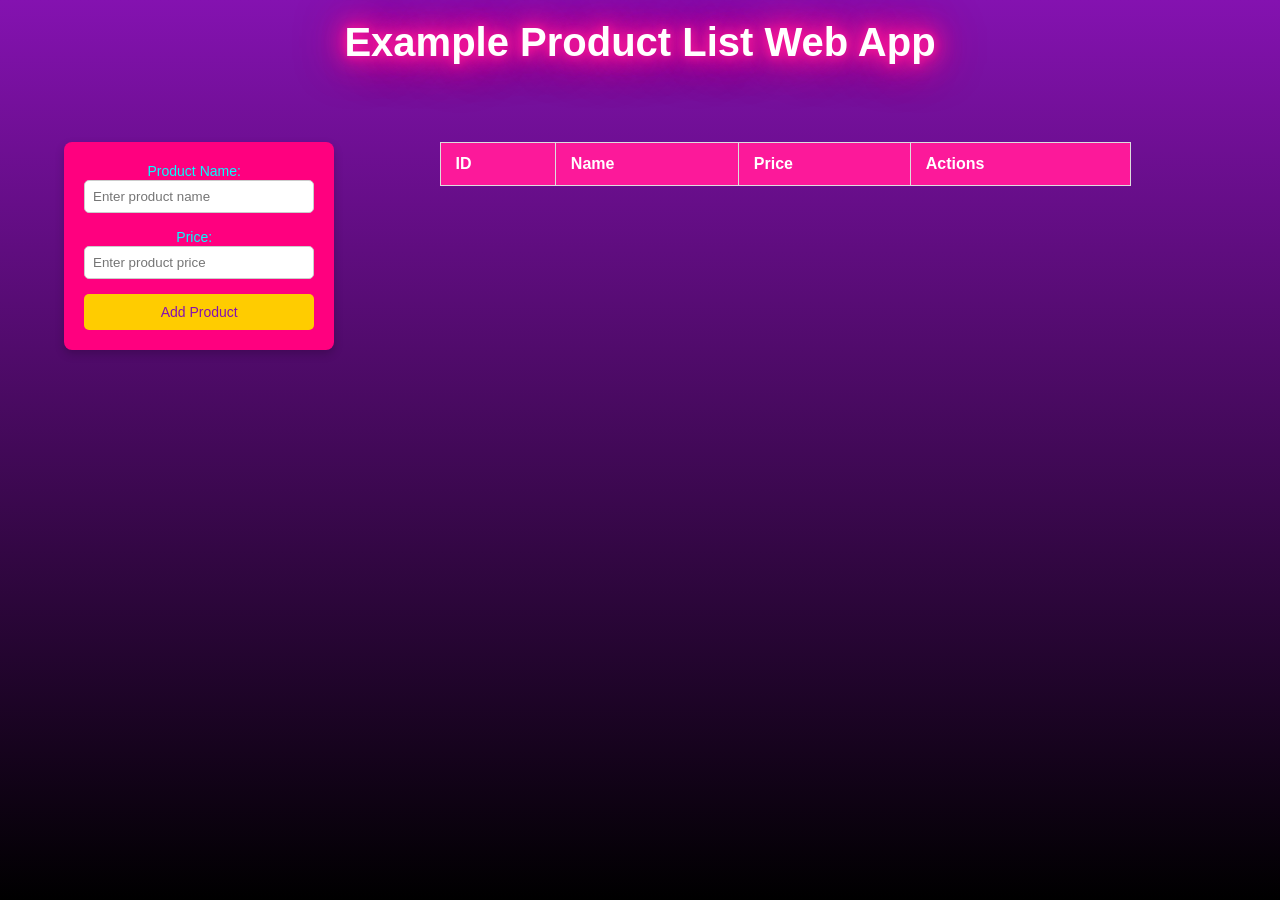
==== index.html @ 6c201b62 "chore: inicializar proyecto base" ====
<!DOCTYPE html>
<html lang="en">
<head>
    <meta charset="UTF-8">
    <meta name="viewport" content="width=device-width, initial-scale=1.0">
    <title>Example Data Table with IndexedDB</title>

    <link rel="stylesheet" href="styles.css">
</head>
<body>
    <h1>Example Product List Web App</h1>

    <div class="container">

        <div class="formContainer">
            <label for="name">Product Name:</label>
            <input type="text" id="name" placeholder="Enter product name">
            
            <label for="price">Price:</label>
            <input type="number" id="price" placeholder="Enter product price" min="1">
            
            <button id="addProduct">Add Product</button>
        </div>

      
        <table id="productsTable">
            <thead>
                <tr>
                    <th>ID</th>
                    <th>Name</th>
                    <th>Price</th>
                    <th>Actions</th>
                </tr>
            </thead>
            <tbody>
          
            </tbody>
        </table>
    </div>


    <script src="functions.js"></script>
</body>
</html>
---- styles.css ----
body {
    background: linear-gradient(#8412B0, #000);
    font-family: 'Consolas', sans-serif;
    margin: 0;
    padding: 0;
    height: 100vh;
    display: flex;
    flex-direction: column;
    justify-content: flex-start;
    align-items: center;
}

h1 {
    color: #FFF;
    text-align: center;
    margin-top: 20px;
    font-size: 2.5em;
    display: inline;
    text-shadow: 0 0 10px #FC199A, 0 0 20px #FC199A, 0 0 30px #FC199A, 0 0 40px #FF007F, 0 0 50px #FF007F;
}

.container {
    display: flex;
    flex-direction: row;
    justify-content: space-between;
    align-items: flex-start;
    margin-top: 50px;
    width: 90%;
    max-width: 1200px;
}

.formContainer {
    text-align: center;
    background-color: #FF007F;
    padding: 20px;
    border-radius: 8px;
    box-shadow: 0 4px 10px rgba(0, 0, 0, 0.2);
    width: 20%;
    margin-right: 20px;
}

label {
    color: #00FFFF;
    font-size: 14px;
    margin-right: 10px;
}

input {
    padding: 8px;
    margin-right: 10px;
    margin-bottom: 15px;
    border-radius: 5px;
    border: 1px solid #ccc;
    width: 100%;
    box-sizing: border-box;
}

button {
    background-color: #FFCC00;
    color: #8412B0;
    border: none;
    padding: 10px 20px;
    border-radius: 5px;
    cursor: pointer;
    font-size: 14px;
    width: 100%;
}

button:hover {
    background-color: #FC199A;
    color: #fff;
}

table {
    width: 60%;
    border-collapse: collapse;
    margin: 0 auto;
}

th, td {
    border: 1px solid #ddd;
    padding: 12px 15px;
    text-align: left;
}

th {
    background-color: #FC199A;
    color: white;
}

td {
    background-color: #00FFFF;
    color: #8412B0;
}

.delete-btn {
    background-color: #f0745e;
    color: white;
    border: none;
    padding: 5px 10px;
    border-radius: 5px;
    cursor: pointer;
}

.delete-btn:hover {
    background-color: #ff0800;
}


#productsTable tbody tr {
    background-color: #FFF;
    color: #000;
}
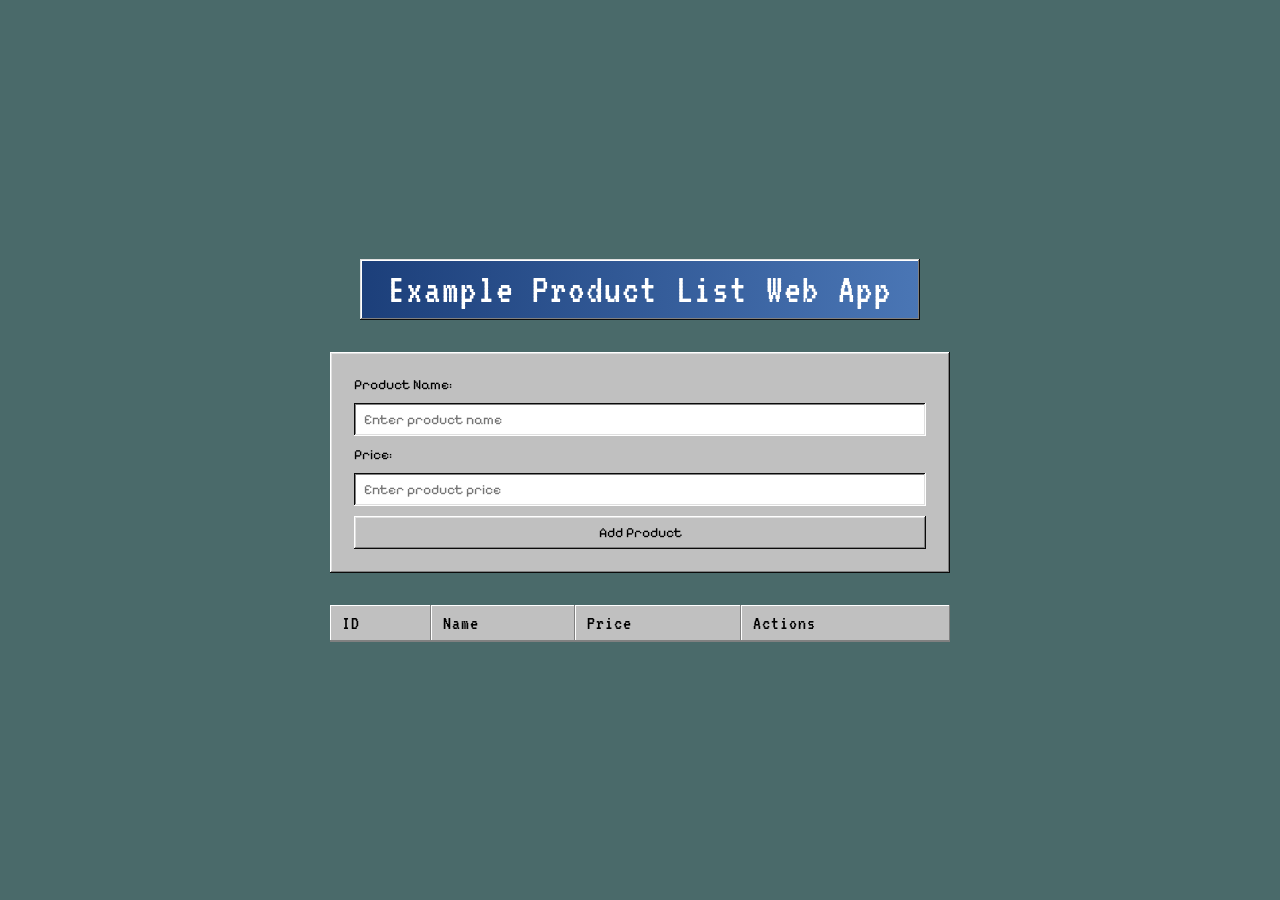
==== commit e4765b19: "style: actualizar paleta de colores y tipografia principal" ====
--- a/index.html
+++ b/index.html
@@ -4,6 +4,10 @@
     <meta charset="UTF-8">
     <meta name="viewport" content="width=device-width, initial-scale=1.0">
     <title>Example Data Table with IndexedDB</title>
+
+    <link rel="preconnect" href="https://fonts.googleapis.com">
+    <link rel="preconnect" href="https://fonts.gstatic.com" crossorigin>
+    <link rel="stylesheet" href="https://fonts.googleapis.com/css2?family=VT323&family=Pixelify+Sans:wght@400;500;700&display=swap">
 
     <link rel="stylesheet" href="styles.css">
 </head>
--- a/styles.css
+++ b/styles.css
@@ -1,113 +1,171 @@
+/* ==================================================
+   Paleta y tipografia retro — Variables CSS
+   Estetica Windows 95/98 con colores desaturados
+   ================================================== */
+
+:root {
+    /* Superficies */
+    --win-desktop: #4a6a6a;      /* escritorio teal desaturado */
+    --win-face: #c0c0c0;         /* gris de las ventanas/barras */
+    --win-shadow: #808080;       /* bisel: sombra media */
+    --win-dark: #0a0a0a;         /* bisel: sombra profunda */
+    --win-light: #dfdfdf;        /* bisel: luz media */
+    --win-white: #ffffff;        /* bisel: luz profunda / campos */
+
+    /* Tinta */
+    --ink: #000000;
+    --ink-invert: #ffffff;
+
+    /* Títulos de ventana */
+    --title-navy: #1c3f7a;
+    --title-blue: #4a76b5;
+
+    /* Acento sobrio para el encabezado */
+    --accent: #8fa9c4;
+}
+
+/* ===== Base ===== */
+* {
+    box-sizing: border-box;
+}
+
 body {
-    background: linear-gradient(#8412B0, #000);
-    font-family: 'Consolas', sans-serif;
+    background-color: var(--win-desktop);
+    color: var(--ink);
+    font-family: 'Pixelify Sans', 'Tahoma', 'MS Sans Serif', sans-serif;
+    font-size: 14px;
     margin: 0;
-    padding: 0;
-    height: 100vh;
+    padding: 40px 20px;
+    min-height: 100vh;
     display: flex;
     flex-direction: column;
-    justify-content: flex-start;
+    justify-content: center;
     align-items: center;
 }
 
+/* ===== Encabezado ===== */
 h1 {
-    color: #FFF;
+    font-family: 'VT323', 'Pixelify Sans', monospace;
+    font-size: 2.6rem;
+    font-weight: 400;
+    letter-spacing: 1px;
     text-align: center;
-    margin-top: 20px;
-    font-size: 2.5em;
-    display: inline;
-    text-shadow: 0 0 10px #FC199A, 0 0 20px #FC199A, 0 0 30px #FC199A, 0 0 40px #FF007F, 0 0 50px #FF007F;
+    color: var(--win-white);
+    background: linear-gradient(90deg, var(--title-navy), var(--title-blue));
+    padding: 10px 28px;
+    margin: 0 0 32px;
+    box-shadow:
+        inset -1px -1px var(--win-dark),
+        inset 1px 1px var(--win-light),
+        inset -2px -2px var(--win-shadow),
+        inset 2px 2px var(--win-white);
 }
 
+/* ===== Contenedor centrado con espacio entre bloques ===== */
 .container {
     display: flex;
-    flex-direction: row;
-    justify-content: space-between;
-    align-items: flex-start;
-    margin-top: 50px;
-    width: 90%;
-    max-width: 1200px;
+    flex-direction: column;
+    align-items: stretch;
+    gap: 32px;
+    width: 100%;
+    max-width: 620px;
 }
 
+/* ===== Panel del formulario (en relieve) ===== */
 .formContainer {
-    text-align: center;
-    background-color: #FF007F;
-    padding: 20px;
-    border-radius: 8px;
-    box-shadow: 0 4px 10px rgba(0, 0, 0, 0.2);
-    width: 20%;
-    margin-right: 20px;
+    display: flex;
+    flex-direction: column;
+    gap: 10px;
+    background-color: var(--win-face);
+    padding: 24px;
+    box-shadow:
+        inset -1px -1px var(--win-dark),
+        inset 1px 1px var(--win-white),
+        inset -2px -2px var(--win-shadow),
+        inset 2px 2px var(--win-light);
 }
 
 label {
-    color: #00FFFF;
+    color: var(--ink);
     font-size: 14px;
-    margin-right: 10px;
 }
 
+/* ===== Campos (hundidos) ===== */
 input {
-    padding: 8px;
-    margin-right: 10px;
-    margin-bottom: 15px;
-    border-radius: 5px;
-    border: 1px solid #ccc;
+    font-family: inherit;
+    font-size: 14px;
     width: 100%;
-    box-sizing: border-box;
+    padding: 8px 10px;
+    background-color: var(--win-white);
+    color: var(--ink);
+    border: none;
+    outline: none;
+    box-shadow:
+        inset -1px -1px var(--win-white),
+        inset 1px 1px var(--win-dark),
+        inset -2px -2px var(--win-light),
+        inset 2px 2px var(--win-shadow);
 }
 
+/* ===== Botones (en relieve, se hunden al pulsar) ===== */
 button {
-    background-color: #FFCC00;
-    color: #8412B0;
+    font-family: inherit;
+    font-size: 14px;
+    background-color: var(--win-face);
+    color: var(--ink);
     border: none;
-    padding: 10px 20px;
-    border-radius: 5px;
+    padding: 8px 20px;
     cursor: pointer;
-    font-size: 14px;
-    width: 100%;
+    box-shadow:
+        inset -1px -1px var(--win-dark),
+        inset 1px 1px var(--win-white),
+        inset -2px -2px var(--win-shadow),
+        inset 2px 2px var(--win-light);
 }
 
-button:hover {
-    background-color: #FC199A;
-    color: #fff;
+button:active {
+    box-shadow:
+        inset -1px -1px var(--win-white),
+        inset 1px 1px var(--win-dark),
+        inset -2px -2px var(--win-light),
+        inset 2px 2px var(--win-shadow);
 }
 
+/* ===== Tabla (hundida, estilo list view) ===== */
 table {
-    width: 60%;
+    width: 100%;
     border-collapse: collapse;
-    margin: 0 auto;
+    background-color: var(--win-white);
+    box-shadow:
+        inset -1px -1px var(--win-white),
+        inset 1px 1px var(--win-dark),
+        inset -2px -2px var(--win-light),
+        inset 2px 2px var(--win-shadow);
 }
 
 th, td {
-    border: 1px solid #ddd;
-    padding: 12px 15px;
+    padding: 8px 12px;
     text-align: left;
 }
 
 th {
-    background-color: #FC199A;
-    color: white;
+    background-color: var(--win-face);
+    color: var(--ink);
+    font-family: 'VT323', 'Pixelify Sans', monospace;
+    font-size: 1.25rem;
+    font-weight: 400;
+    letter-spacing: 1px;
+    border-bottom: 1px solid var(--win-shadow);
+    box-shadow: inset -1px -1px var(--win-shadow), inset 1px 1px var(--win-white);
 }
 
 td {
-    background-color: #00FFFF;
-    color: #8412B0;
+    background-color: var(--win-white);
+    color: var(--ink);
+    border-bottom: 1px solid var(--win-light);
 }
 
 .delete-btn {
-    background-color: #f0745e;
-    color: white;
-    border: none;
-    padding: 5px 10px;
-    border-radius: 5px;
-    cursor: pointer;
+    padding: 4px 14px;
+    font-size: 13px;
 }
-
-.delete-btn:hover {
-    background-color: #ff0800;
-}
-
-
-#productsTable tbody tr {
-    background-color: #FFF;
-    color: #000;
-}
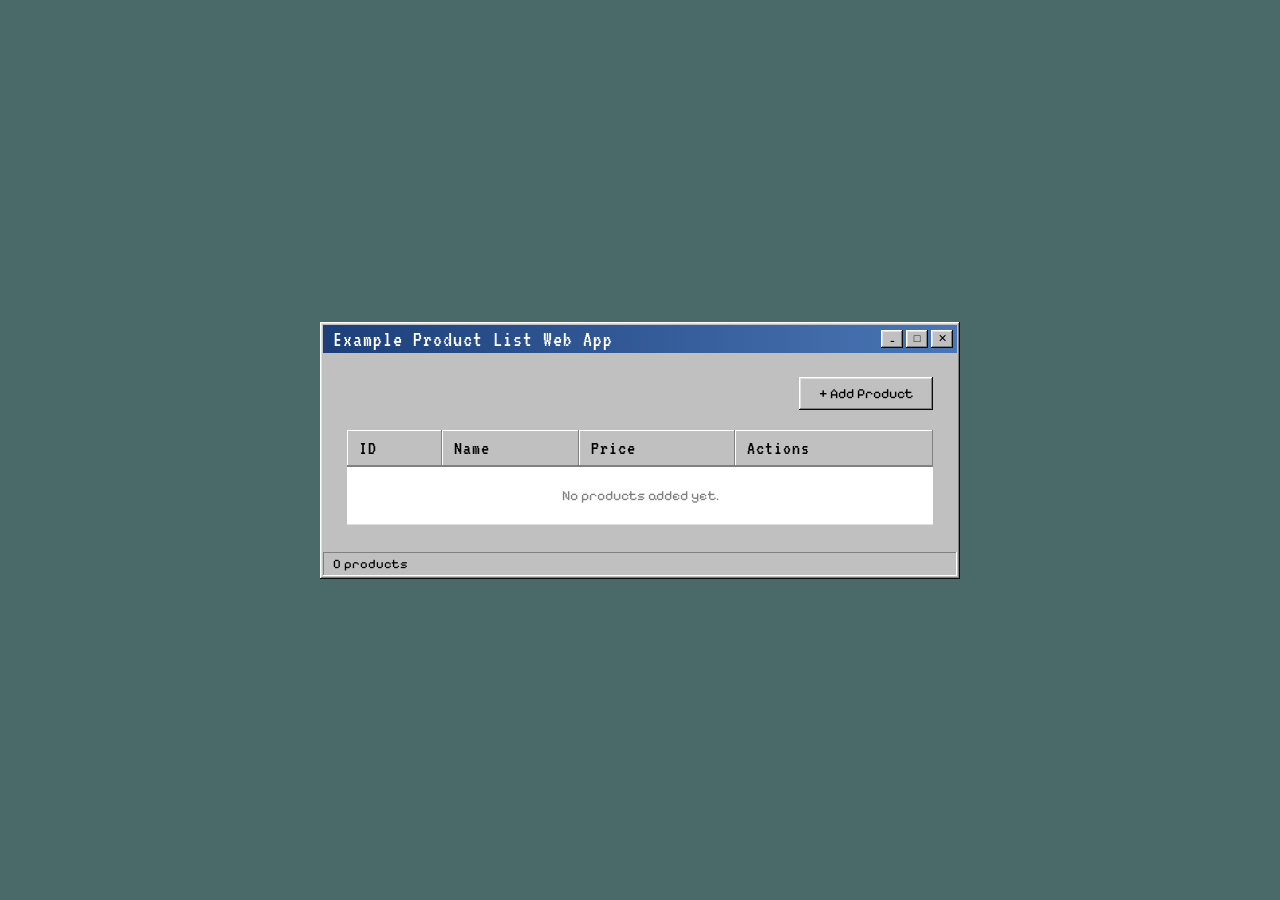
==== commit 3f615b0a: "feat: convertir el formulario de productos en modal" ====
--- a/index.html
+++ b/index.html
@@ -12,36 +12,68 @@
     <link rel="stylesheet" href="styles.css">
 </head>
 <body>
-    <h1>Example Product List Web App</h1>
 
-    <div class="container">
-
-        <div class="formContainer">
-            <label for="name">Product Name:</label>
-            <input type="text" id="name" placeholder="Enter product name">
-            
-            <label for="price">Price:</label>
-            <input type="number" id="price" placeholder="Enter product price" min="1">
-            
-            <button id="addProduct">Add Product</button>
+    <div class="window main-window">
+        <div class="title-bar">
+            <h1 class="title-bar-text">Example Product List Web App</h1>
+            <div class="title-bar-controls">
+                <button class="title-bar-btn" type="button" aria-label="Minimize">_</button>
+                <button class="title-bar-btn" type="button" aria-label="Maximize">&#9633;</button>
+                <button class="title-bar-btn" type="button" aria-label="Close">&#10005;</button>
+            </div>
         </div>
 
-      
-        <table id="productsTable">
-            <thead>
-                <tr>
-                    <th>ID</th>
-                    <th>Name</th>
-                    <th>Price</th>
-                    <th>Actions</th>
-                </tr>
-            </thead>
-            <tbody>
-          
-            </tbody>
-        </table>
+        <div class="window-body">
+            <div class="toolbar">
+                <button id="openModalBtn" type="button">+ Add Product</button>
+            </div>
+
+            <table id="productsTable">
+                <thead>
+                    <tr>
+                        <th>ID</th>
+                        <th>Name</th>
+                        <th>Price</th>
+                        <th>Actions</th>
+                    </tr>
+                </thead>
+                <tbody>
+              
+                </tbody>
+            </table>
+        </div>
+
+        <div class="status-bar">
+            <span id="statusText">Ready</span>
+        </div>
     </div>
 
+    <!-- Modal: formulario para agregar productos -->
+    <div class="modal-overlay" id="modalOverlay">
+        <div class="window modal-window" role="dialog" aria-modal="true" aria-labelledby="modalTitle">
+            <div class="title-bar">
+                <span class="title-bar-text" id="modalTitle">Add New Product</span>
+                <div class="title-bar-controls">
+                    <button class="title-bar-btn" id="closeModalBtn" type="button" aria-label="Close">&#10005;</button>
+                </div>
+            </div>
+
+            <div class="window-body">
+                <div class="formContainer">
+                    <label for="name">Product Name:</label>
+                    <input type="text" id="name" placeholder="Enter product name">
+                    
+                    <label for="price">Price:</label>
+                    <input type="number" id="price" placeholder="Enter product price" min="1">
+                    
+                    <div class="modal-buttons">
+                        <button id="addProduct" type="button">Add Product</button>
+                        <button id="cancelModalBtn" type="button">Cancel</button>
+                    </div>
+                </div>
+            </div>
+        </div>
+    </div>
 
     <script src="functions.js"></script>
 </body>
--- a/styles.css
+++ b/styles.css
@@ -43,46 +43,96 @@
     align-items: center;
 }
 
-/* ===== Encabezado ===== */
-h1 {
-    font-family: 'VT323', 'Pixelify Sans', monospace;
-    font-size: 2.6rem;
-    font-weight: 400;
-    letter-spacing: 1px;
-    text-align: center;
-    color: var(--win-white);
-    background: linear-gradient(90deg, var(--title-navy), var(--title-blue));
-    padding: 10px 28px;
-    margin: 0 0 32px;
-    box-shadow:
-        inset -1px -1px var(--win-dark),
-        inset 1px 1px var(--win-light),
-        inset -2px -2px var(--win-shadow),
-        inset 2px 2px var(--win-white);
-}
-
-/* ===== Contenedor centrado con espacio entre bloques ===== */
-.container {
-    display: flex;
-    flex-direction: column;
-    align-items: stretch;
-    gap: 32px;
+/* ===== Ventana (panel en relieve) ===== */
+.window {
+    background-color: var(--win-face);
+    padding: 3px;
     width: 100%;
-    max-width: 620px;
-}
-
-/* ===== Panel del formulario (en relieve) ===== */
-.formContainer {
-    display: flex;
-    flex-direction: column;
-    gap: 10px;
-    background-color: var(--win-face);
-    padding: 24px;
+    max-width: 640px;
     box-shadow:
         inset -1px -1px var(--win-dark),
         inset 1px 1px var(--win-white),
         inset -2px -2px var(--win-shadow),
         inset 2px 2px var(--win-light);
+}
+
+/* ===== Barra de titulo ===== */
+.title-bar {
+    display: flex;
+    justify-content: space-between;
+    align-items: center;
+    gap: 12px;
+    background: linear-gradient(90deg, var(--title-navy), var(--title-blue));
+    color: var(--ink-invert);
+    padding: 3px 4px 3px 10px;
+    user-select: none;
+}
+
+.title-bar-text {
+    font-family: 'VT323', 'Pixelify Sans', monospace;
+    font-size: 1.4rem;
+    font-weight: 400;
+    letter-spacing: 1px;
+    margin: 0;
+    color: var(--ink-invert);
+}
+
+.title-bar-controls {
+    display: flex;
+    gap: 3px;
+}
+
+.title-bar-btn {
+    width: 22px;
+    height: 18px;
+    padding: 0;
+    font-size: 11px;
+    line-height: 1;
+    display: inline-flex;
+    align-items: center;
+    justify-content: center;
+}
+
+/* ===== Contenido de la ventana: elementos centrados y con aire ===== */
+.window-body {
+    padding: 24px;
+    display: flex;
+    flex-direction: column;
+    gap: 20px;
+}
+
+/* ===== Barra de herramientas sobre la tabla ===== */
+.toolbar {
+    display: flex;
+    justify-content: flex-end;
+}
+
+/* ===== Barra de estado ===== */
+.status-bar {
+    display: flex;
+    gap: 3px;
+    padding: 3px 0 0 0;
+}
+
+.status-bar span {
+    flex: 1;
+    padding: 4px 10px;
+    font-size: 13px;
+    color: var(--ink);
+    box-shadow:
+        inset -1px -1px var(--win-white),
+        inset 1px 1px var(--win-shadow);
+}
+
+/* ===== Formulario ===== */
+.formContainer {
+    display: flex;
+    flex-direction: column;
+    gap: 10px;
+}
+
+.formContainer label {
+    margin-top: 4px;
 }
 
 label {
@@ -169,3 +219,41 @@
     padding: 4px 14px;
     font-size: 13px;
 }
+
+/* Estado sin productos */
+.empty-state {
+    text-align: center;
+    color: var(--win-shadow);
+    padding: 20px;
+}
+
+/* ===== Modal ===== */
+.modal-overlay {
+    position: fixed;
+    inset: 0;
+    background-color: rgba(26, 38, 58, 0.45);
+    display: none;
+    justify-content: center;
+    align-items: center;
+    padding: 20px;
+    z-index: 100;
+}
+
+.modal-overlay.active {
+    display: flex;
+}
+
+.modal-window {
+    max-width: 340px;
+}
+
+.modal-buttons {
+    display: flex;
+    justify-content: center;
+    gap: 12px;
+    margin-top: 16px;
+}
+
+.modal-buttons button {
+    min-width: 100px;
+}
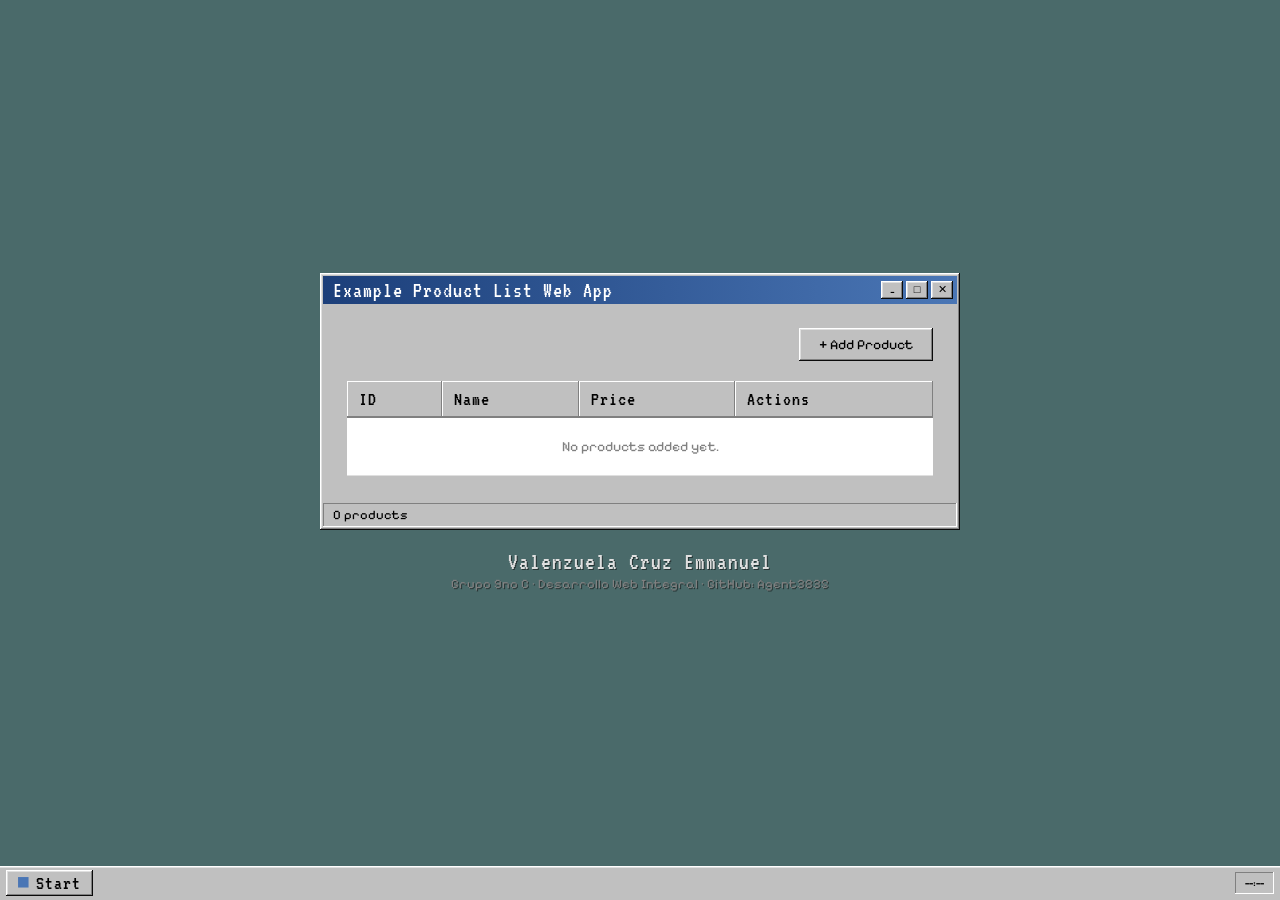
==== commit e470e0ec: "feat: agregar componente visual y nombre del estudiante en el footer" ====
--- a/index.html
+++ b/index.html
@@ -48,6 +48,11 @@
         </div>
     </div>
 
+    <footer class="app-footer">
+        <p class="footer-name">Valenzuela Cruz Emmanuel</p>
+        <p class="footer-meta">Grupo 9no C &middot; Desarrollo Web Integral &middot; GitHub: Agent3835</p>
+    </footer>
+
     <!-- Modal: formulario para agregar productos -->
     <div class="modal-overlay" id="modalOverlay">
         <div class="window modal-window" role="dialog" aria-modal="true" aria-labelledby="modalTitle">
@@ -76,5 +81,28 @@
     </div>
 
     <script src="functions.js"></script>
+
+    <!-- Barra de tareas estilo Windows 95 -->
+    <div class="taskbar">
+        <button class="start-button" id="startButton" type="button" aria-haspopup="true" aria-expanded="false">
+            <span class="start-flag">&#9632;</span>Start
+        </button>
+
+        <div class="start-menu" id="startMenu" role="menu" aria-labelledby="startButton" hidden>
+            <div class="start-menu-banner">
+                <p class="start-menu-name">Valenzuela Cruz Emmanuel</p>
+                <p class="start-menu-user">Agent3835</p>
+            </div>
+            <ul class="start-menu-list">
+                <li><a class="start-menu-item" id="menuNewProduct" href="#productsTable" role="menuitem">Products</a></li>
+                <li><a class="start-menu-item" href="https://github.com/Agent3835/versionamiento-valenzuela-cruz" role="menuitem" target="_blank" rel="noopener">Repository</a></li>
+                <li><a class="start-menu-item" href="https://github.com/Agent3835" role="menuitem" target="_blank" rel="noopener">GitHub Profile</a></li>
+            </ul>
+        </div>
+
+        <div class="taskbar-tray">
+            <span class="tray-clock" id="taskbarClock">--:--</span>
+        </div>
+    </div>
 </body>
 </html>
--- a/styles.css
+++ b/styles.css
@@ -35,12 +35,13 @@
     font-family: 'Pixelify Sans', 'Tahoma', 'MS Sans Serif', sans-serif;
     font-size: 14px;
     margin: 0;
-    padding: 40px 20px;
+    padding: 40px 20px 68px; /* espacio inferior para la barra de tareas */
     min-height: 100vh;
     display: flex;
     flex-direction: column;
     justify-content: center;
     align-items: center;
+    gap: 20px;
 }
 
 /* ===== Ventana (panel en relieve) ===== */
@@ -257,3 +258,129 @@
 .modal-buttons button {
     min-width: 100px;
 }
+
+/* ===== Pie de pagina con la identidad del estudiante ===== */
+.app-footer {
+    text-align: center;
+    color: var(--win-light);
+    padding: 0 0 8px;
+    text-shadow: 1px 1px 0 rgba(10, 10, 10, 0.55);
+}
+
+.footer-name {
+    font-family: 'VT323', 'Pixelify Sans', monospace;
+    font-size: 1.5rem;
+    letter-spacing: 1px;
+    margin: 0;
+}
+
+.footer-meta {
+    font-size: 13px;
+    color: var(--win-shadow);
+    margin: 2px 0 0;
+}
+
+/* ===== Barra de tareas (fija al pie, estilo Win95) ===== */
+.taskbar {
+    position: fixed;
+    left: 0;
+    right: 0;
+    bottom: 0;
+    z-index: 90;
+    display: flex;
+    align-items: center;
+    gap: 6px;
+    padding: 4px 6px;
+    background-color: var(--win-face);
+    box-shadow:
+        inset 0 1px 0 var(--win-white),
+        inset 0 2px 0 var(--win-light);
+}
+
+.start-button {
+    display: inline-flex;
+    align-items: center;
+    gap: 6px;
+    font-family: 'VT323', 'Pixelify Sans', monospace;
+    font-size: 1.25rem;
+    letter-spacing: 1px;
+    padding: 3px 12px;
+    font-weight: 400;
+}
+
+.start-flag {
+    color: var(--title-blue);
+    font-size: 1.1rem;
+    line-height: 1;
+}
+
+/* Menu desplegable del boton Start */
+.start-menu {
+    position: absolute;
+    bottom: 100%;
+    left: 6px;
+    width: 240px;
+    background-color: var(--win-face);
+    padding: 3px;
+    box-shadow:
+        inset -1px -1px var(--win-dark),
+        inset 1px 1px var(--win-white),
+        inset -2px -2px var(--win-shadow),
+        inset 2px 2px var(--win-light);
+}
+
+.start-menu-banner {
+    background: linear-gradient(90deg, var(--title-navy), var(--title-blue));
+    color: var(--ink-invert);
+    padding: 10px 12px;
+    margin-bottom: 3px;
+}
+
+.start-menu-name {
+    font-family: 'VT323', 'Pixelify Sans', monospace;
+    font-size: 1.3rem;
+    letter-spacing: 1px;
+    margin: 0;
+}
+
+.start-menu-user {
+    font-size: 12px;
+    color: var(--win-light);
+    margin: 0;
+}
+
+.start-menu-list {
+    list-style: none;
+    margin: 0;
+    padding: 4px 0;
+}
+
+.start-menu-item {
+    display: block;
+    padding: 7px 12px;
+    color: var(--ink);
+    text-decoration: none;
+    font-size: 14px;
+}
+
+.start-menu-item:hover,
+.start-menu-item:focus-visible {
+    background-color: var(--title-navy);
+    color: var(--ink-invert);
+    outline: none;
+}
+
+/* Reloj de la bandeja del sistema */
+.taskbar-tray {
+    margin-left: auto;
+}
+
+.tray-clock {
+    display: inline-block;
+    padding: 3px 10px;
+    font-size: 13px;
+    color: var(--ink);
+    box-shadow:
+        inset -1px -1px var(--win-white),
+        inset 1px 1px var(--win-shadow);
+}
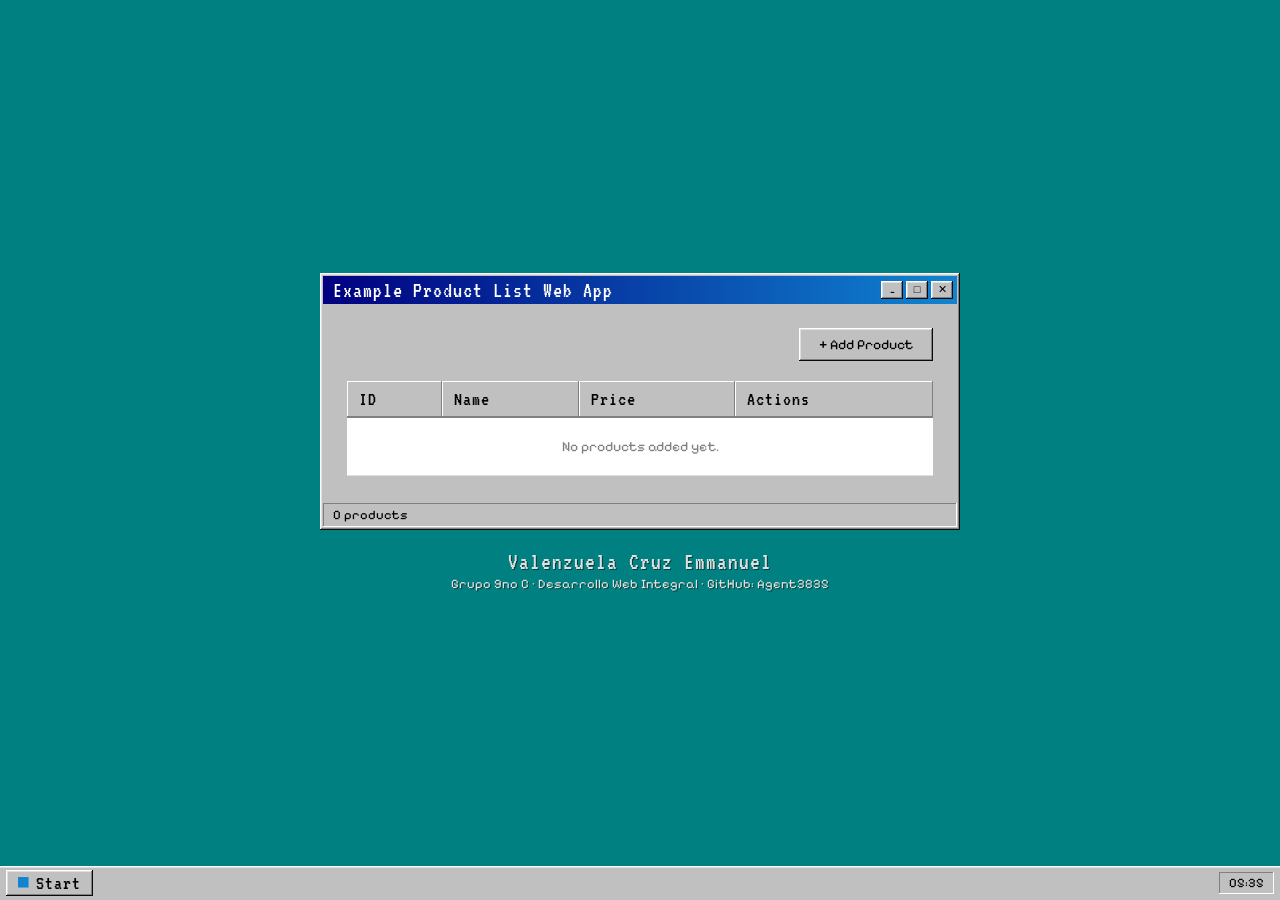
==== commit 1e5cf4ea: "fix: corregir orden de carga del script y restaurar paleta Win95 autentica" ====
--- a/index.html
+++ b/index.html
@@ -4,6 +4,8 @@
     <meta charset="UTF-8">
     <meta name="viewport" content="width=device-width, initial-scale=1.0">
     <title>Example Data Table with IndexedDB</title>
+
+    <link rel="icon" href="data:image/svg+xml,%3Csvg xmlns='http://www.w3.org/2000/svg' viewBox='0 0 16 16'%3E%3Crect width='16' height='16' fill='%23008080'/%3E%3Crect x='3' y='4' width='10' height='9' fill='%23c0c0c0'/%3E%3Crect x='3' y='4' width='10' height='2' fill='%23000080'/%3E%3C/svg%3E">
 
     <link rel="preconnect" href="https://fonts.googleapis.com">
     <link rel="preconnect" href="https://fonts.gstatic.com" crossorigin>
@@ -80,8 +82,6 @@
         </div>
     </div>
 
-    <script src="functions.js"></script>
-
     <!-- Barra de tareas estilo Windows 95 -->
     <div class="taskbar">
         <button class="start-button" id="startButton" type="button" aria-haspopup="true" aria-expanded="false">
@@ -104,5 +104,6 @@
             <span class="tray-clock" id="taskbarClock">--:--</span>
         </div>
     </div>
+    <script src="functions.js"></script>
 </body>
 </html>
--- a/styles.css
+++ b/styles.css
@@ -5,7 +5,7 @@
 
 :root {
     /* Superficies */
-    --win-desktop: #4a6a6a;      /* escritorio teal desaturado */
+    --win-desktop: #008080;      /* escritorio teal clasico de Win95 */
     --win-face: #c0c0c0;         /* gris de las ventanas/barras */
     --win-shadow: #808080;       /* bisel: sombra media */
     --win-dark: #0a0a0a;         /* bisel: sombra profunda */
@@ -17,11 +17,8 @@
     --ink-invert: #ffffff;
 
     /* Títulos de ventana */
-    --title-navy: #1c3f7a;
-    --title-blue: #4a76b5;
-
-    /* Acento sobrio para el encabezado */
-    --accent: #8fa9c4;
+    --title-navy: #000080;
+    --title-blue: #1084d0;
 }
 
 /* ===== Base ===== */
@@ -232,7 +229,7 @@
 .modal-overlay {
     position: fixed;
     inset: 0;
-    background-color: rgba(26, 38, 58, 0.45);
+    background-color: rgba(0, 0, 64, 0.4);
     display: none;
     justify-content: center;
     align-items: center;
@@ -276,7 +273,7 @@
 
 .footer-meta {
     font-size: 13px;
-    color: var(--win-shadow);
+    color: var(--win-light);
     margin: 2px 0 0;
 }
 
